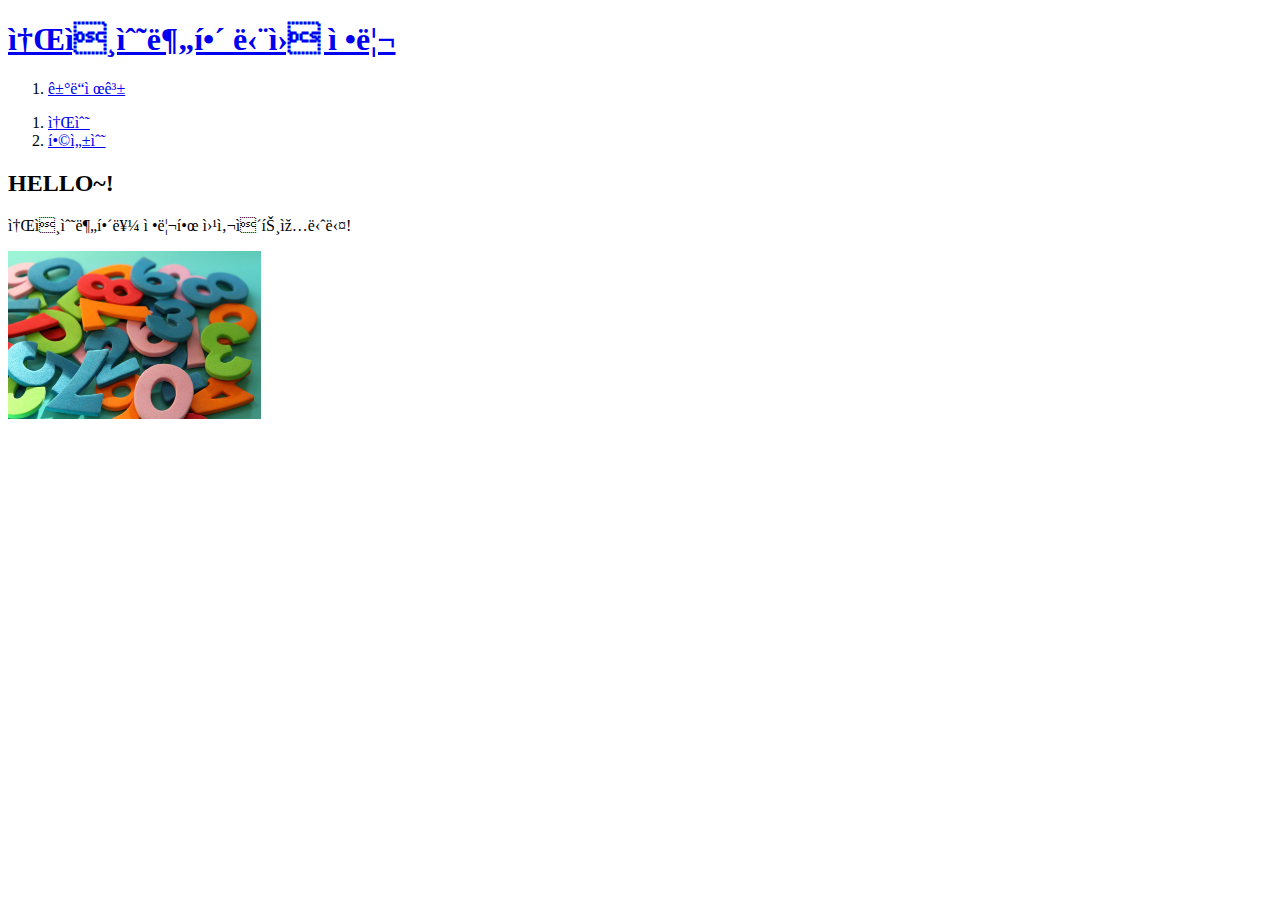
==== index.html @ 6606b26b "test" ====
<!DOCTYPE html>
<html>
<head>
    <title>소인수분해 단원 정리</title>
    <meta charset="utf=8">
</head>
<body>
    <h1><a href="index.html">소인수분해 단원 정리</a></h1>
    <ol>
        <li><a href="1.html">거듭제곱</a></li>
    </ol>       
    <ol>
        <li><a href="2.html">소수</a></li>
        <li><a href="3.html">합성수</a></li>
    </ol>
    <h2>HELLO~!</h2>
    <p>소인수분해를 정리한 웹사이트입니다!</p>
    
    <img src="number.jpg" width="20%">
</body>
</html>
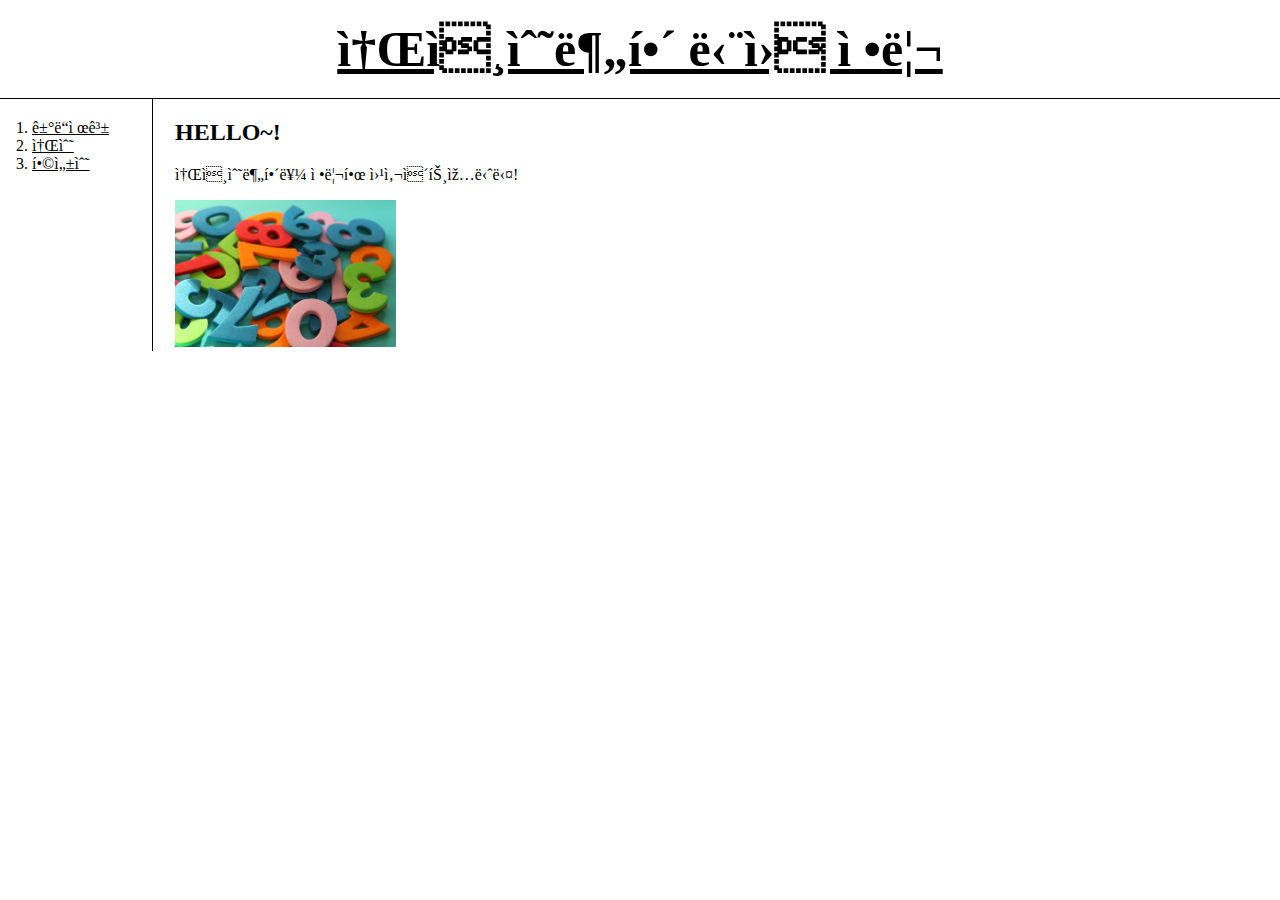
==== commit 927b7379: "test 2" ====
--- a/index.html
+++ b/index.html
@@ -3,19 +3,31 @@
 <head>
     <title>소인수분해 단원 정리</title>
     <meta charset="utf=8">
+    <link rel="stylesheet" href="style.css">
 </head>
 <body>
     <h1><a href="index.html">소인수분해 단원 정리</a></h1>
-    <ol>
-        <li><a href="1.html">거듭제곱</a></li>
-    </ol>       
-    <ol>
-        <li><a href="2.html">소수</a></li>
-        <li><a href="3.html">합성수</a></li>
-    </ol>
+    <div id="grid">
+        <ol>
+            <li><a href="1.html" >거듭제곱</a></li>
+            <li><a href="2.html" >소수</a></li>
+            <li><a href="3.html" >합성수</a></li>
+        </ol>
+        <!-- 
+        <h1><a href="index.html"><font color="red">소인수분해 단원 정리</font></a></h1>
+        <ol>
+            <li><a href="1.html"><font color="red">거듭제곱</font></a></li>
+        </ol>       
+        <ol>
+            <li><a href="2.html"><font color="red">소수</font></a></li>
+            <li><a href="3.html"><font color="red">합성수</font></a></li>
+        </ol>
+    -->
+     <div id="article">
     <h2>HELLO~!</h2>
     <p>소인수분해를 정리한 웹사이트입니다!</p>
-    
     <img src="number.jpg" width="20%">
+     </div>
+    </div>
 </body>
 </html>--- a/style.css
+++ b/style.css
@@ -0,0 +1,37 @@
+a {
+    color: black;
+  }
+  h1 {
+      font-size:50px;
+      text-align: center;
+      border-bottom:1px solid black;
+      margin:0;
+      padding: 20px;
+  }
+  #grid ol{
+      border-right:1px solid black;
+      width: 100px;
+      margin: 0;
+      padding: 20px;
+  }
+  body{
+      margin: 0;
+  }
+  #grid{
+      display: grid;
+      grid-template-columns: 150px 1fr ;
+  }
+  #grid ol{
+      padding-left: 32px;
+  }
+  #article{
+      padding-left: 25px;
+  }
+  @media(max-width:800px){
+    #grid{
+      display: block;}
+    #grid ol{
+    border-right:none;}
+    h1 {
+      border-bottom:none;}
+  }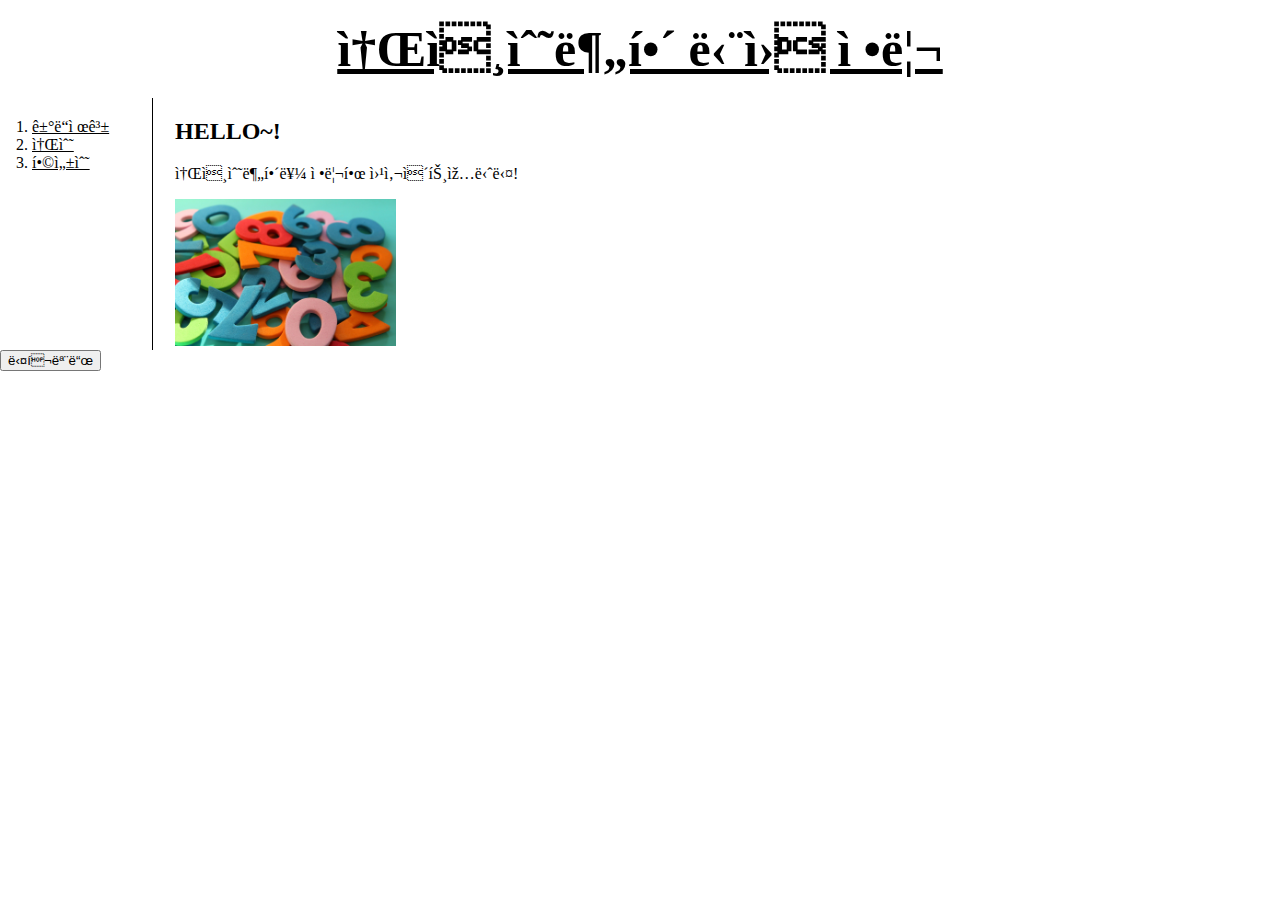
==== commit 0a64d1b8: "test 3" ====
--- a/index.html
+++ b/index.html
@@ -4,6 +4,8 @@
     <title>소인수분해 단원 정리</title>
     <meta charset="utf=8">
     <link rel="stylesheet" href="style.css">
+    <script src="https://ajax.googleapis.com/ajax/libs/jquery/3.6.0/jquery.min.js"></script>
+    <script src="colors.js"></script>
 </head>
 <body>
     <h1><a href="index.html">소인수분해 단원 정리</a></h1>
@@ -13,21 +15,14 @@
             <li><a href="2.html" >소수</a></li>
             <li><a href="3.html" >합성수</a></li>
         </ol>
-        <!-- 
-        <h1><a href="index.html"><font color="red">소인수분해 단원 정리</font></a></h1>
-        <ol>
-            <li><a href="1.html"><font color="red">거듭제곱</font></a></li>
-        </ol>       
-        <ol>
-            <li><a href="2.html"><font color="red">소수</font></a></li>
-            <li><a href="3.html"><font color="red">합성수</font></a></li>
-        </ol>
-    -->
      <div id="article">
     <h2>HELLO~!</h2>
     <p>소인수분해를 정리한 웹사이트입니다!</p>
     <img src="number.jpg" width="20%">
      </div>
     </div>
+     <input type="button" value="다크모드" onclick="
+      darkLightHandler(this);
+     ">
 </body>
 </html>--- a/style.css
+++ b/style.css
@@ -4,12 +4,11 @@
   h1 {
       font-size:50px;
       text-align: center;
-      border-bottom:1px solid black;
       margin:0;
       padding: 20px;
   }
   #grid ol{
-      border-right:1px solid black;
+      border-right:1px solid ;
       width: 100px;
       margin: 0;
       padding: 20px;
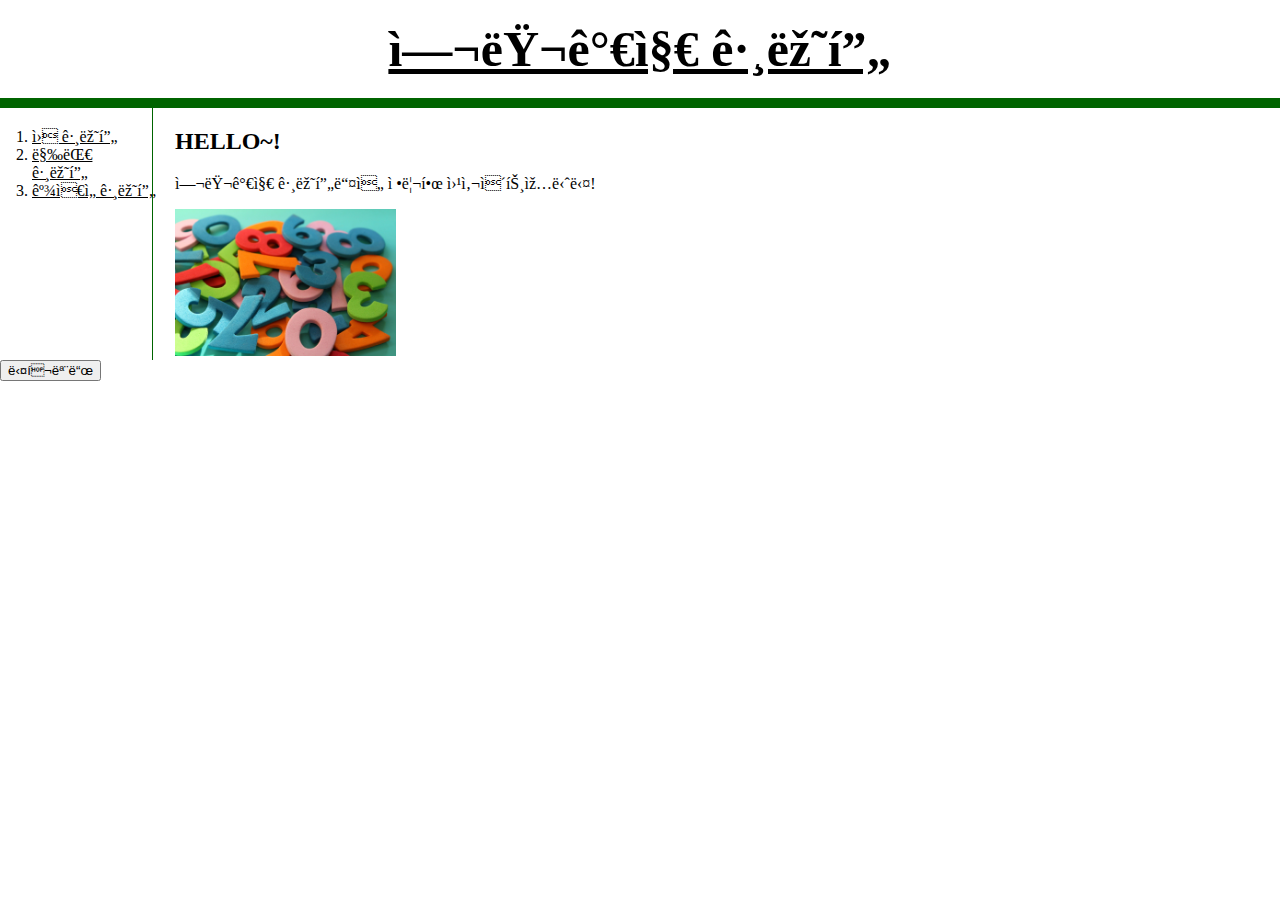
==== commit bc87d3b3: "final test" ====
--- a/index.html
+++ b/index.html
@@ -1,23 +1,23 @@
 <!DOCTYPE html>
 <html>
 <head>
-    <title>소인수분해 단원 정리</title>
+    <title>여러가지 그래프</title>
     <meta charset="utf=8">
     <link rel="stylesheet" href="style.css">
     <script src="https://ajax.googleapis.com/ajax/libs/jquery/3.6.0/jquery.min.js"></script>
     <script src="colors.js"></script>
 </head>
 <body>
-    <h1><a href="index.html">소인수분해 단원 정리</a></h1>
+    <h1><a href="index.html">여러가지 그래프</a></h1>
     <div id="grid">
         <ol>
-            <li><a href="1.html" >거듭제곱</a></li>
-            <li><a href="2.html" >소수</a></li>
-            <li><a href="3.html" >합성수</a></li>
+            <li><a href="1.html" >원 그래프</a></li>
+            <li><a href="2.html" >막대 그래프</a></li>
+            <li><a href="3.html" >꺾은선그래프</a></li>
         </ol>
      <div id="article">
     <h2>HELLO~!</h2>
-    <p>소인수분해를 정리한 웹사이트입니다!</p>
+    <p>여러가지 그래프들을 정리한 웹사이트입니다!</p>
     <img src="number.jpg" width="20%">
      </div>
     </div>
--- a/style.css
+++ b/style.css
@@ -6,9 +6,10 @@
       text-align: center;
       margin:0;
       padding: 20px;
+      border-bottom: 10px solid darkgreen;
   }
   #grid ol{
-      border-right:1px solid ;
+      border-right:1px solid darkgreen;
       width: 100px;
       margin: 0;
       padding: 20px;
@@ -26,11 +27,13 @@
   #article{
       padding-left: 25px;
   }
-  @media(max-width:800px){
+  @media(max-width:700px){
     #grid{
       display: block;}
     #grid ol{
-    border-right:none;}
+    border-right:none;
+ 
+    }
     h1 {
-      border-bottom:none;}
+      border-bottom: 10px solid darkgreen;}
   }